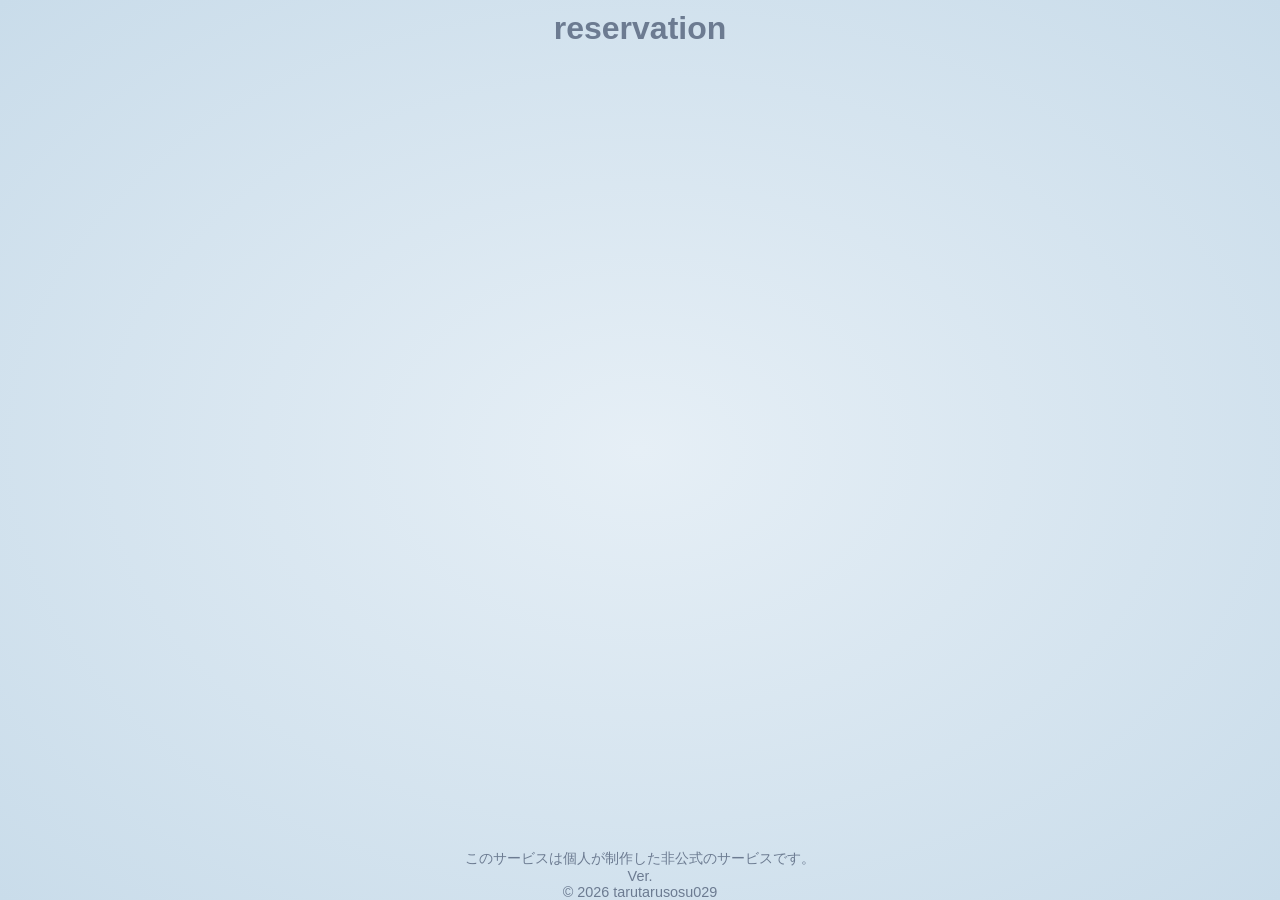
==== index.html @ 4f78298a "added files" ====
<!DOCTYPE html>
<html lang="ja">

<head>
    <meta charset="UTF-8">
    <meta name="viewport" content="width=device-width, initial-scale=1.0">
    <link rel="stylesheet" href="style.css">
    <link href="https://fonts.googleapis.com/icon?family=Material+Icons" rel="stylesheet" />
    <!-- <link rel="icon" href="img/favicon.ico"> -->
    <meta name="apple-mobile-web-app-title" content="reservation">
    <!-- <link rel="apple-touch-icon" href="img/favicon.ico" sizes="180x180"> -->
    <title>reservation</title>
</head>

<body>
    <h1>reservation</h1>
    <main>


    </main>
    <footer>
        <p>このサービスは個人が制作した非公式のサービスです。</p>
        <p>Ver. <span id="v"></span></p>
        <p>&copy; 2026 tarutarusosu029</p>
    </footer>
</body>
<!--J24T10816 Kamiya-->
<!--©2026 tarutarusosu029-->
</body>
<script src="version.js"></script>

</html>
---- style.css ----
* {
    box-sizing: border-box;
}

html,
body {
    height: 100%;
}

body {
    margin: 0px;
    font-family: sans-serif;
    text-align: center;
    min-height: 90vh;
    display: flex;
    flex-direction: column;
    align-items: center;
    color: #6C7B91;
    background: radial-gradient(#E6EFF6, #C9DCEA);
}

h1 {
    margin-top: 10px;
    margin-bottom: 0;
}

main {
    flex: 1;
}

a {
    color: #6C7B91;
}

footer {
    font-size: 0.9em;
    margin-bottom: 0;
}

footer p {
    margin: 0;
}

footer a {
    margin: 0px 2.5%;
}

/* ©2026 tarutarusosu029 */
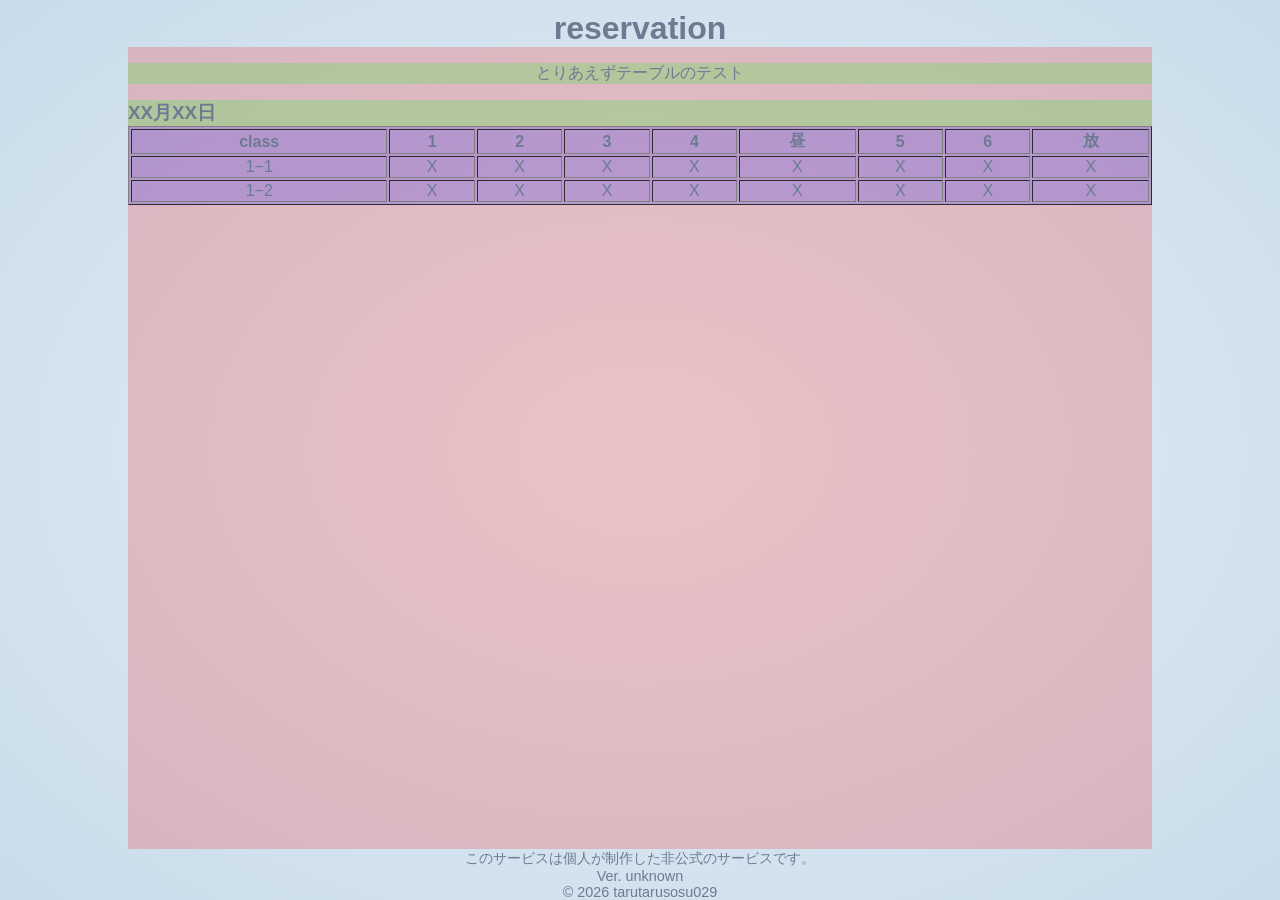
==== commit 29cb14b9: "index.html を更新" ====
--- a/index.html
+++ b/index.html
@@ -14,8 +14,48 @@
 
 <body>
     <h1>reservation</h1>
-    <main>
+    <main style="background-color:#FF000030;">
+<p style="background-color:#00FF0030;">とりあえずテーブルのテスト</p>
+<!--h2にする-->
+<h3 style="text-align:left; margin:0; background-color:#00FF0030;">XX月XX日</h3>
+<table width="100%" border="1" style="background-color:#0000FF30;">
+<tr align="center">
+<th>class</th>
+<th>1</th>
+<th>2</th>
+<th>3</th>
+<th>4</th>
+<th>昼</th>
+<th>5</th>
+<th>6</th>
+<th>放</th>
+</tr>
 
+<tr align="center">
+<td>1−1</td>
+<td>X</td>
+<td>X</td>
+<td>X</td>
+<td>X</td>
+<td>X</td>
+<td>X</td>
+<td>X</td>
+<td>X</td>
+</tr>
+
+<tr align="center">
+<td>1−2</td>
+<td>X</td>
+<td>X</td>
+<td>X</td>
+<td>X</td>
+<td>X</td>
+<td>X</td>
+<td>X</td>
+<td>X</td>
+</tr>
+
+</table>
 
     </main>
     <footer>
--- a/style.css
+++ b/style.css
@@ -26,6 +26,8 @@
 
 main {
     flex: 1;
+    width: 80%;
+    text-align: center;
 }
 
 a {
